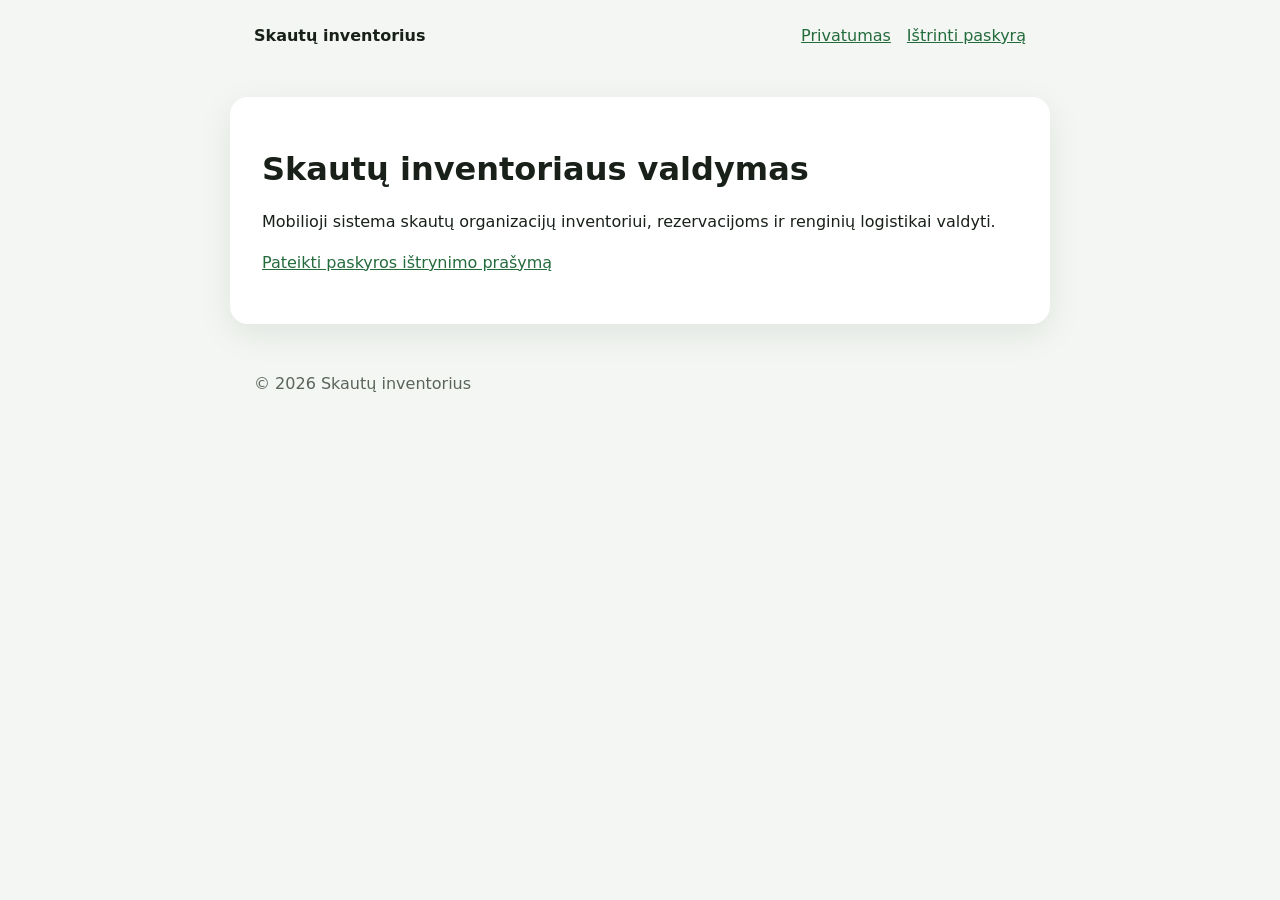
==== src/main/resources/static/index.html @ 216c9116 "Moving towards production adding deletion and privacy pages" ====
<!doctype html>
<html lang="lt"><head><meta charset="utf-8"><meta name="viewport" content="width=device-width,initial-scale=1">
<title>Skautų inventorius</title><link rel="stylesheet" href="styles.css"></head>
<body><header><strong>Skautų inventorius</strong><nav><a href="privacy.html">Privatumas</a><a href="delete-account.html">Ištrinti paskyrą</a></nav></header>
<main><h1>Skautų inventoriaus valdymas</h1>
<p>Mobilioji sistema skautų organizacijų inventoriui, rezervacijoms ir renginių logistikai valdyti.</p>
<p><a href="delete-account.html">Pateikti paskyros ištrynimo prašymą</a></p></main>
<footer class="muted">© 2026 Skautų inventorius</footer></body></html>
---- src/main/resources/static/styles.css ----
:root{font-family:Inter,system-ui,sans-serif;color:#182019;background:#f3f6f2;line-height:1.55}
*{box-sizing:border-box}body{margin:0}header,main,footer{max-width:820px;margin:auto;padding:24px}
header{display:flex;justify-content:space-between;align-items:center;gap:16px}nav a{margin-left:16px}
main{background:#fff;border-radius:18px;box-shadow:0 10px 35px #10201514;margin-top:24px;margin-bottom:24px;padding:32px}
h1,h2{line-height:1.2}a{color:#246b3c}label{display:block;font-weight:700;margin-bottom:8px}
input{width:100%;padding:13px;border:1px solid #9aa79d;border-radius:10px;font:inherit}
button{margin-top:14px;padding:13px 18px;border:0;border-radius:10px;background:#246b3c;color:#fff;font-weight:700;cursor:pointer}
.warning{border-left:4px solid #b42318;padding:12px 16px;background:#fff4f2}.muted{color:#59645b}
@media(max-width:600px){header{align-items:flex-start;flex-direction:column}nav a{margin:0 14px 0 0}main{border-radius:0;margin:0;padding:24px}}
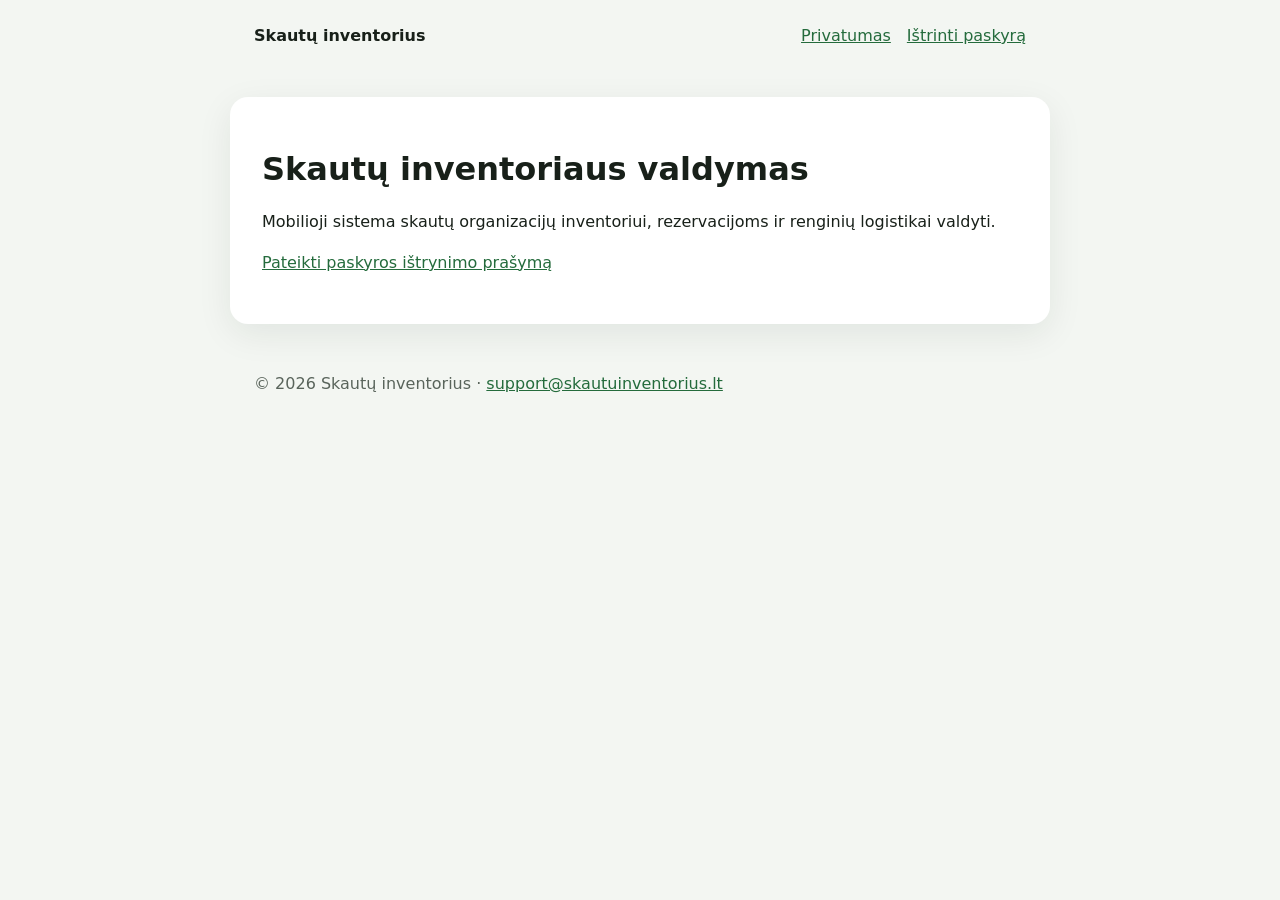
==== commit e0a28e65: "Update" ====
--- a/src/main/resources/static/index.html
+++ b/src/main/resources/static/index.html
@@ -5,4 +5,4 @@
 <main><h1>Skautų inventoriaus valdymas</h1>
 <p>Mobilioji sistema skautų organizacijų inventoriui, rezervacijoms ir renginių logistikai valdyti.</p>
 <p><a href="delete-account.html">Pateikti paskyros ištrynimo prašymą</a></p></main>
-<footer class="muted">© 2026 Skautų inventorius</footer></body></html>
+<footer class="muted">© 2026 Skautų inventorius · <a href="mailto:support@skautuinventorius.lt">support@skautuinventorius.lt</a></footer></body></html>
--- a/src/main/resources/static/styles.css
+++ b/src/main/resources/static/styles.css
@@ -6,4 +6,5 @@
 input{width:100%;padding:13px;border:1px solid #9aa79d;border-radius:10px;font:inherit}
 button{margin-top:14px;padding:13px 18px;border:0;border-radius:10px;background:#246b3c;color:#fff;font-weight:700;cursor:pointer}
 .warning{border-left:4px solid #b42318;padding:12px 16px;background:#fff4f2}.muted{color:#59645b}
+table{width:100%;border-collapse:collapse;margin:16px 0}th,td{text-align:left;vertical-align:top;border-bottom:1px solid #d9e0da;padding:12px 8px}th{background:#f3f6f2}
 @media(max-width:600px){header{align-items:flex-start;flex-direction:column}nav a{margin:0 14px 0 0}main{border-radius:0;margin:0;padding:24px}}
